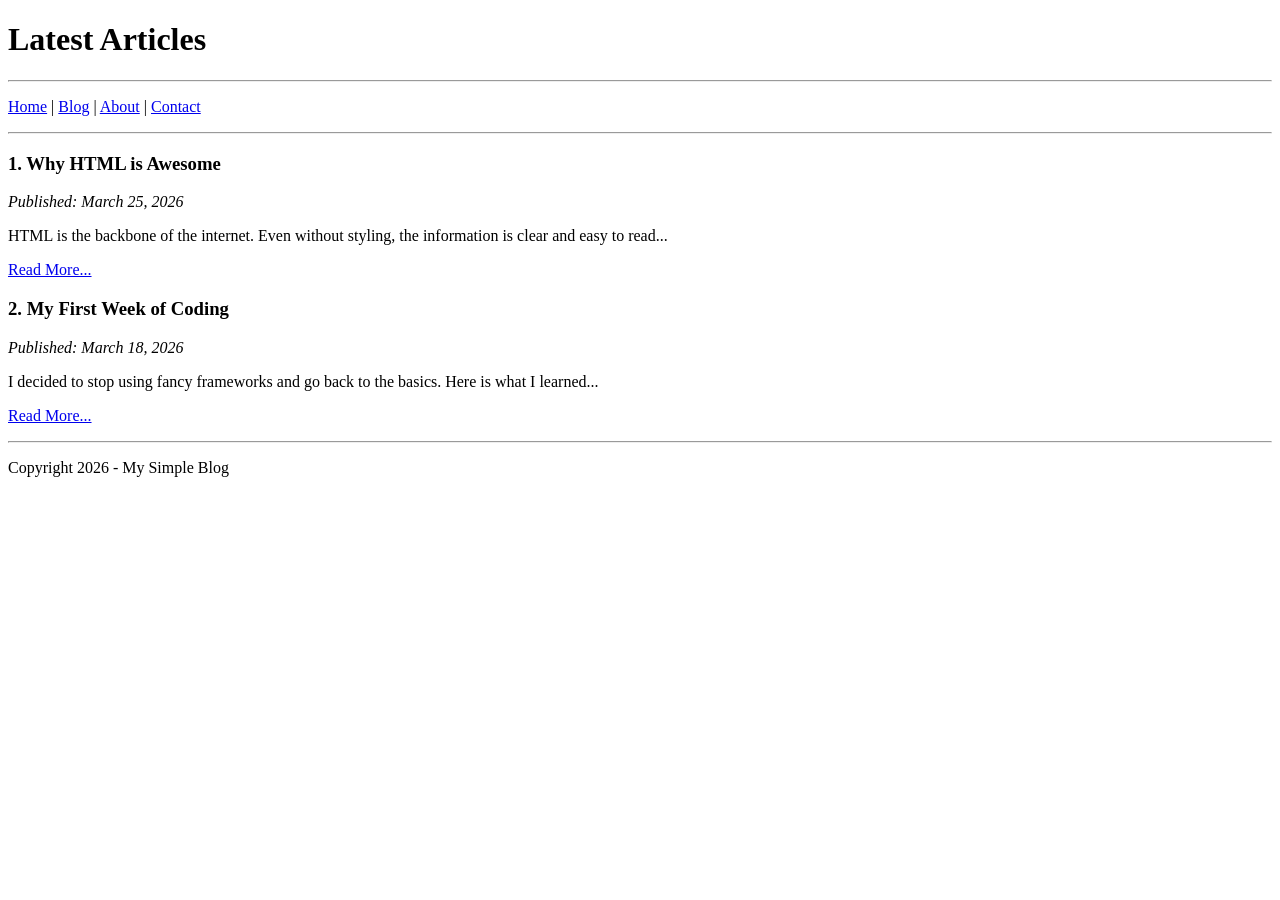
==== index.html @ 1738bdbb "first commit" ====
<!DOCTYPE html>
<html>
<head>
    <title>My Blog - Articles</title>
</head>
<body>
    <h1>Latest Articles</h1>
    <hr>
    <p>
        <a href="index.html">Home</a> | 
        <a href="blog.html">Blog</a> | 
        <a href="about.html">About</a> | 
        <a href="contact.html">Contact</a>
    </p>
    <hr>

    <h3>1. Why HTML is Awesome</h3>
    <p><em>Published: March 25, 2026</em></p>
    <p>HTML is the backbone of the internet. Even without styling, the information is clear and easy to read...</p>
    <p><a href="#">Read More...</a></p>

    <h3>2. My First Week of Coding</h3>
    <p><em>Published: March 18, 2026</em></p>
    <p>I decided to stop using fancy frameworks and go back to the basics. Here is what I learned...</p>
    <p><a href="#">Read More...</a></p>

    <hr>
    <p>Copyright 2026 - My Simple Blog</p>
</body>
</html>
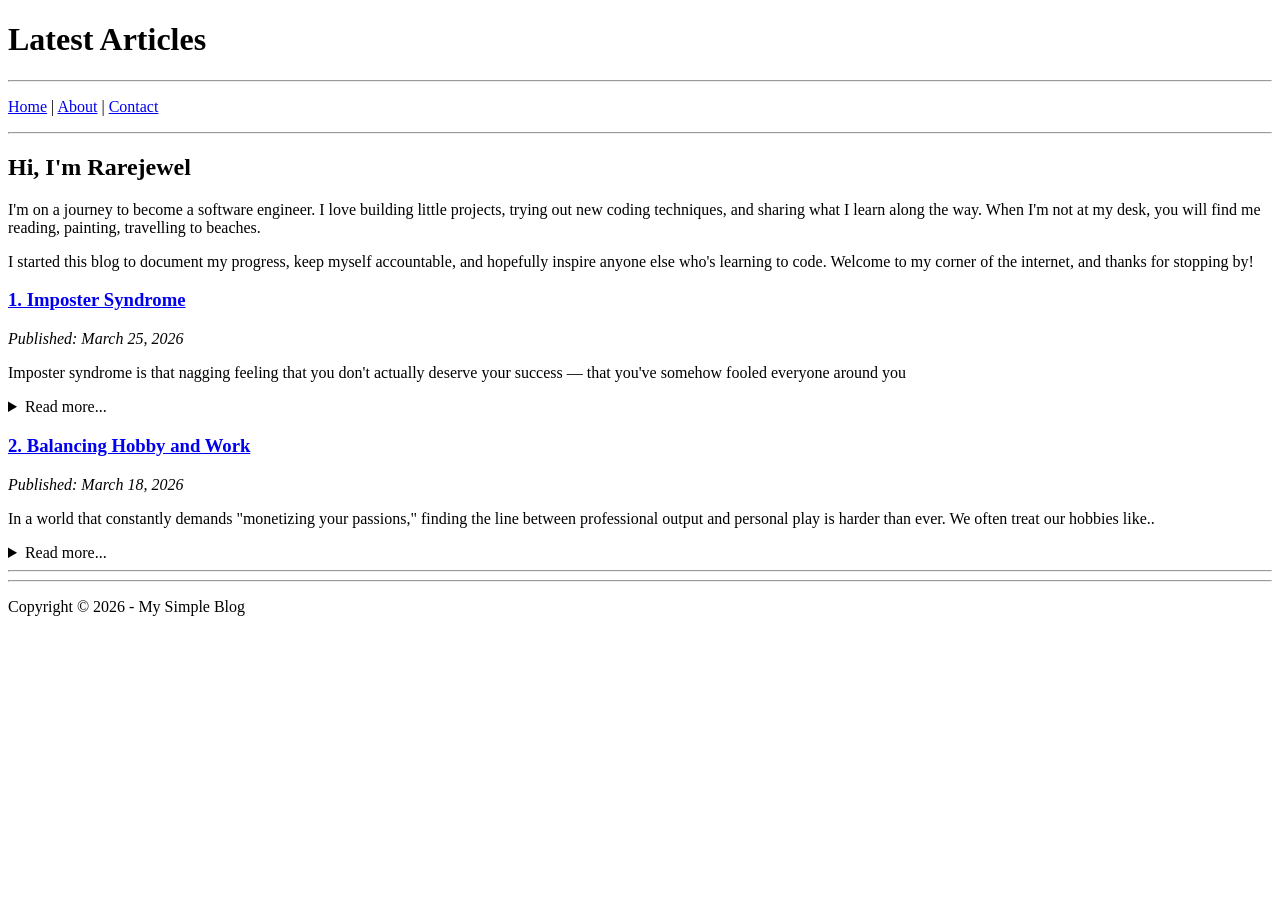
==== commit 706e3e3b: "Adding seperate blog pages" ====
--- a/index.html
+++ b/index.html
@@ -1,30 +1,98 @@
-<!DOCTYPE html>
+<!doctype html>
 <html>
-<head>
+  <head>
     <title>My Blog - Articles</title>
-</head>
-<body>
-    <h1>Latest Articles</h1>
-    <hr>
-    <p>
-        <a href="index.html">Home</a> | 
-        <a href="blog.html">Blog</a> | 
-        <a href="about.html">About</a> | 
+  </head>
+  <body>
+    <header>
+      <h1>Latest Articles</h1>
+      <hr />
+      <nav>
+      <p>
+        <a href="index.html">Home</a> |
+        <a href="about.html">About</a> |
         <a href="contact.html">Contact</a>
-    </p>
-    <hr>
+      </p>
+      </nav>
+      <hr />
+    </header>
+    <main>
+        <h2>Hi, I'm Rarejewel</h2>
+        <p>
+            I'm on a journey to become a software engineer. I love building little projects, trying out new coding techniques, and sharing what I learn along 
+            the way. When I'm not at my desk, you will find me reading, painting, travelling to beaches. 
+        </p><p>
+            I started this blog to document my progress, keep myself accountable, and hopefully inspire anyone else who's learning to code.
+            Welcome to my corner of the internet, and thanks for stopping by!
+        </p>
+      <h3><a href="imposter-syndrome.html">1. Imposter Syndrome</a></h3>
+      <p><em>Published: March 25, 2026</em></p>
+      <p>
+        Imposter syndrome is that nagging feeling that you don't actually
+        deserve your success — that you've somehow fooled everyone around you
+      </p>
+      <details>
+        <summary>Read more...</summary>
+        <p>into thinking you're more competent than you really are. Despite
+        evidence to the contrary (the job you landed, the project you shipped,
+        the praise you received), the internal voice insists it was luck,
+        timing, or a convincing performance, and that sooner or later, someone
+        will figure you out. The term was coined in 1978 by psychologists
+        Pauline Clance and Suzanne Imes, who initially observed it in
+        high-achieving women. Since then, research has shown it's remarkably
+        widespread — estimates suggest around 70% of people experience it at
+        some point. It shows up disproportionately among high achievers,
+        perfectionists, and people entering new environments: a new job, a new
+        field, a new level of responsibility. A few things make it worse:
+        Comparison — especially in the age of social media, where everyone
+        else's highlights are on full display and your doubts are private.
+        Novelty — the first time you do anything, you genuinely don't know what
+        you're doing. That's not fraud, that's learning. But imposter syndrome
+        conflates the two. High standards — people who care deeply about their
+        work often hold themselves to standards no one around them actually
+        holds them to. What helps? A few things seem to make a dent. Naming it —
+        literally saying "this is imposter syndrome talking" — creates some
+        distance from the feeling. Talking to peers often reveals they feel the
+        same way. Keeping a record of concrete wins helps counter the brain's
+        tendency to discount evidence of competence. And reframing the feeling
+        itself: the anxiety of not knowing everything can be reread as
+        intellectual humility and a genuine desire to grow — both of which are,
+        ironically, marks of a good professional. The uncomfortable truth is
+        that imposter syndrome rarely goes away entirely. Many people who've
+        built long, successful careers still feel it. The goal isn't to
+        eliminate the doubt, but to stop letting it make decisions for you.</p>
+      </details>
+      
 
-    <h3>1. Why HTML is Awesome</h3>
-    <p><em>Published: March 25, 2026</em></p>
-    <p>HTML is the backbone of the internet. Even without styling, the information is clear and easy to read...</p>
-    <p><a href="#">Read More...</a></p>
+      <h3><a href="balancing-work.html">2. Balancing Hobby and Work</a></h3>
+      <p><em>Published: March 18, 2026</em></p>
+      <p>
+        In a world that constantly demands "monetizing your passions," finding the line between professional output and personal play is harder than ever. We often treat our hobbies like..
+      </p>
+      <details>
+        <summary>Read more...</summary>
+        <p>
+            The "Hobby-Work Balance" isn't about dividing your day into 50/50 segments; it’s about cognitive switching. When we engage in a hobby—whether it’s coding a simple HTML site, gardening, or painting—we allow the "achievement" side of our brain to rest.
+</p>
 
-    <h3>2. My First Week of Coding</h3>
-    <p><em>Published: March 18, 2026</em></p>
-    <p>I decided to stop using fancy frameworks and go back to the basics. Here is what I learned...</p>
-    <p><a href="#">Read More...</a></p>
+<p>
+To maintain this balance, try these three simple rules:
+<ul>
+<li><strong>Kill the Deadlines:</strong> Your hobby should be the one place where "late" doesn't exist.</li>
+<li><strong>Lower the Bar:</strong> Allow yourself to be bad at your hobby. Perfection is for the office; experimentation is for the home.</li>
+<li><strong>Physical Separation:</strong> If you work at a desk, try a hobby that keeps you standing. If you code for a living, maybe your "Read More" should lead to a book, not a screen.</li>
+</ul>
+</p>
 
-    <hr>
-    <p>Copyright 2026 - My Simple Blog</p>
-</body>
-</html>+<p>
+Ultimately, a well-fed hobby makes you a sharper professional. It prevents burnout by reminding you that your identity is larger than your job title.
+</p>
+</details>
+      <hr />
+    </main>
+    <footer>
+      <hr />
+      <p>Copyright &copy; 2026 - My Simple Blog</p>
+    </footer>
+  </body>
+</html>
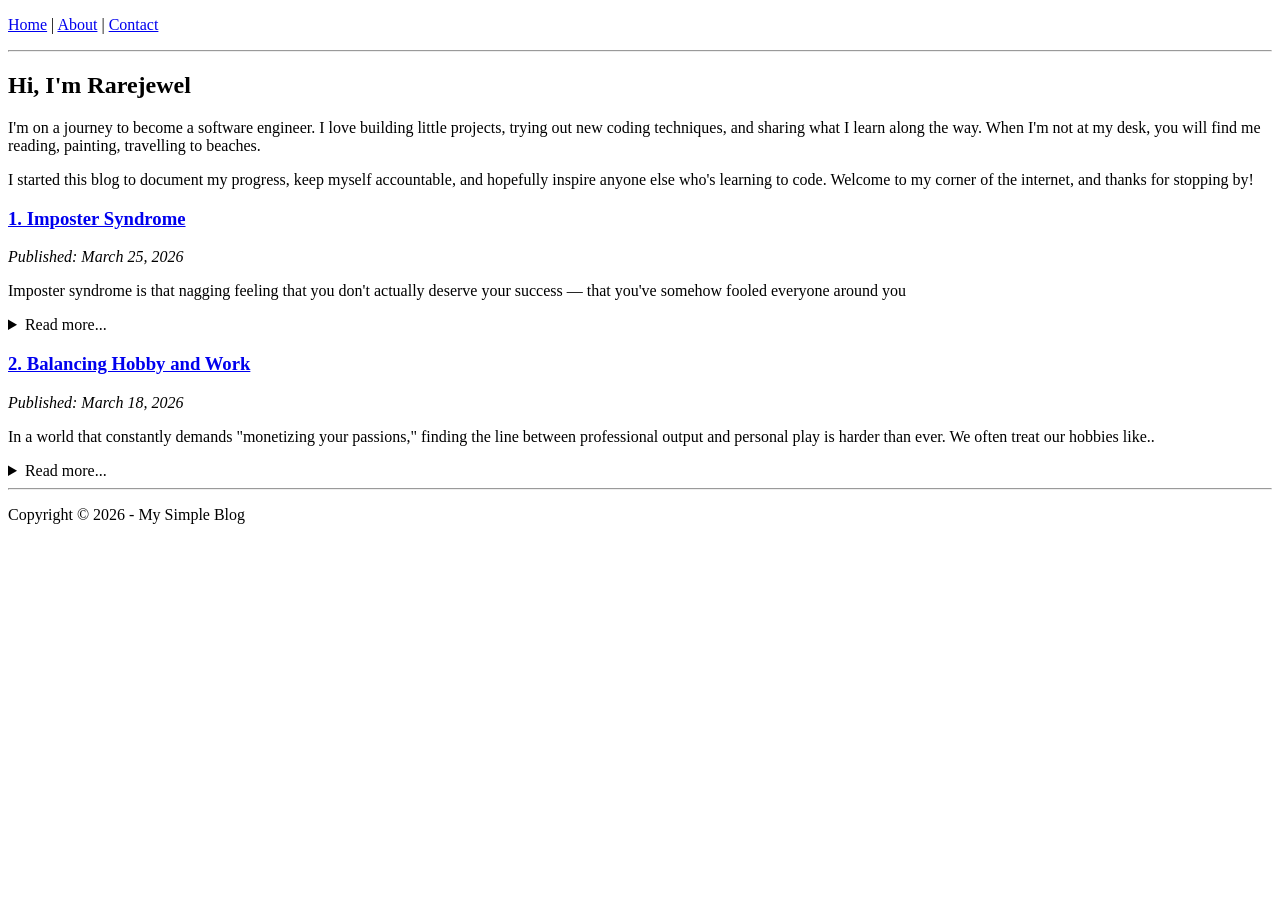
==== commit ebd0c0a8: "Adding headers to all pages" ====
--- a/index.html
+++ b/index.html
@@ -5,8 +5,7 @@
   </head>
   <body>
     <header>
-      <h1>Latest Articles</h1>
-      <hr />
+      
       <nav>
       <p>
         <a href="index.html">Home</a> |
@@ -91,7 +90,7 @@
       <hr />
     </main>
     <footer>
-      <hr />
+      
       <p>Copyright &copy; 2026 - My Simple Blog</p>
     </footer>
   </body>
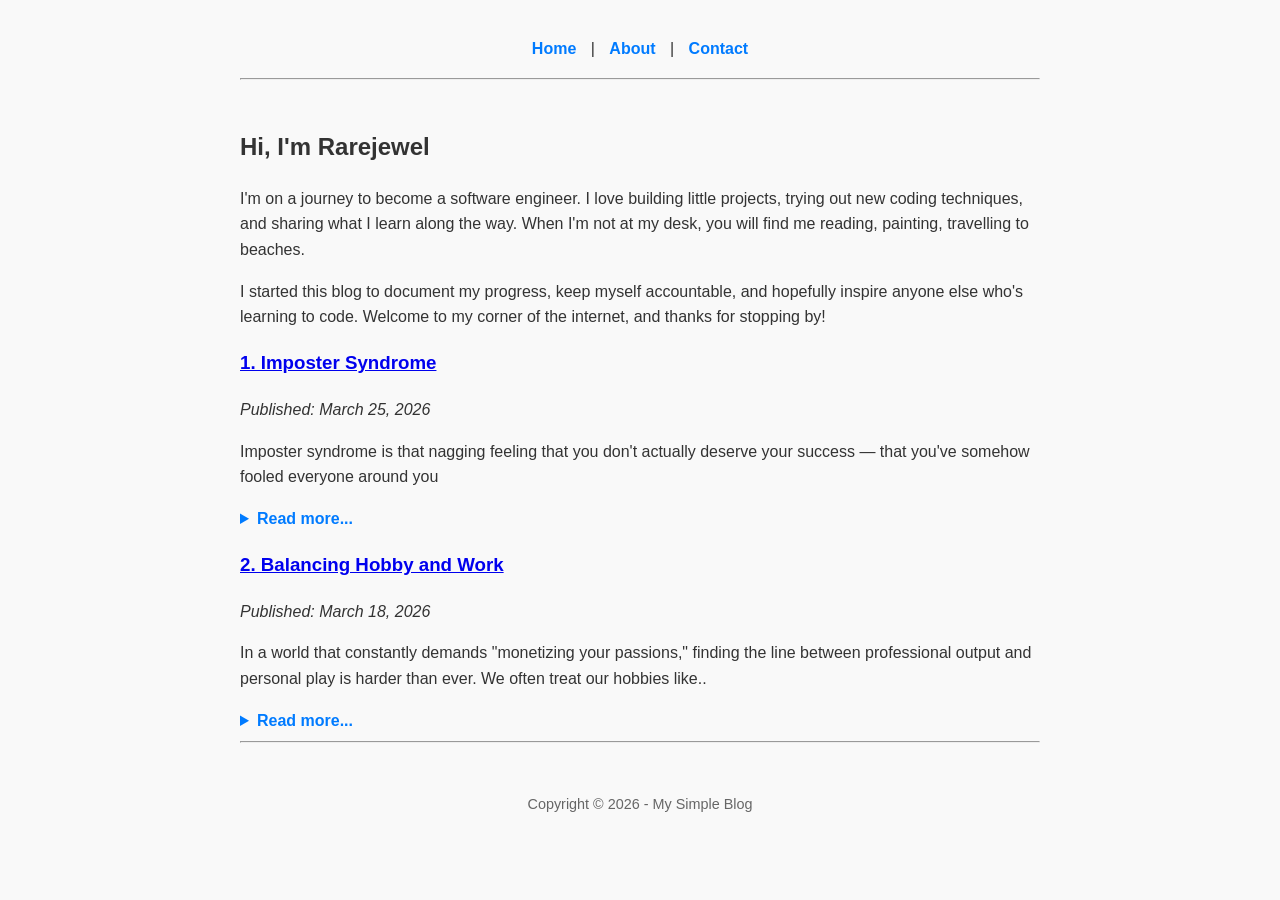
==== commit bca37741: "Added stylesheet" ====
--- a/index.html
+++ b/index.html
@@ -1,6 +1,7 @@
 <!doctype html>
 <html>
   <head>
+    <link rel="stylesheet" href="style.css">
     <title>My Blog - Articles</title>
   </head>
   <body>
--- a/style.css
+++ b/style.css
@@ -0,0 +1,70 @@
+/* General Page Styling */
+body {
+    font-family: 'Segoe UI', Tahoma, Geneva, Verdana, sans-serif;
+    line-height: 1.6;
+    color: #333;
+    max-width: 800px;
+    margin: 0 auto;
+    padding: 20px;
+    background-color: #f9f9f9;
+}
+
+/* Header & Navigation */
+header {
+    text-align: center;
+    padding-bottom: 20px;
+}
+
+nav a {
+    text-decoration: none;
+    color: #007BFF;
+    font-weight: bold;
+    margin: 0 10px;
+}
+
+nav a:hover {
+    text-decoration: underline;
+}
+
+/* Article Styling */
+article {
+    background: white;
+    padding: 20px;
+    margin-bottom: 30px;
+    border-radius: 8px;
+    box-shadow: 0 2px 5px rgba(0,0,0,0.1);
+}
+
+article h3 {
+    margin-top: 0;
+    color: #222;
+}
+
+/* The "Read More" Toggle (Details/Summary) */
+summary {
+    cursor: pointer;
+    font-weight: bold;
+    color: #007BFF;
+    outline: none;
+    margin-top: 10px;
+}
+
+summary:hover {
+    color: #0056b3;
+}
+
+/* Footer Styling */
+footer {
+    text-align: center;
+    font-size: 0.9em;
+    color: #666;
+    margin-top: 50px;
+    padding-bottom: 20px;
+}
+
+/* Responsive design for mobile */
+@media (max-width: 600px) {
+    body {
+        padding: 15px;
+    }
+}
